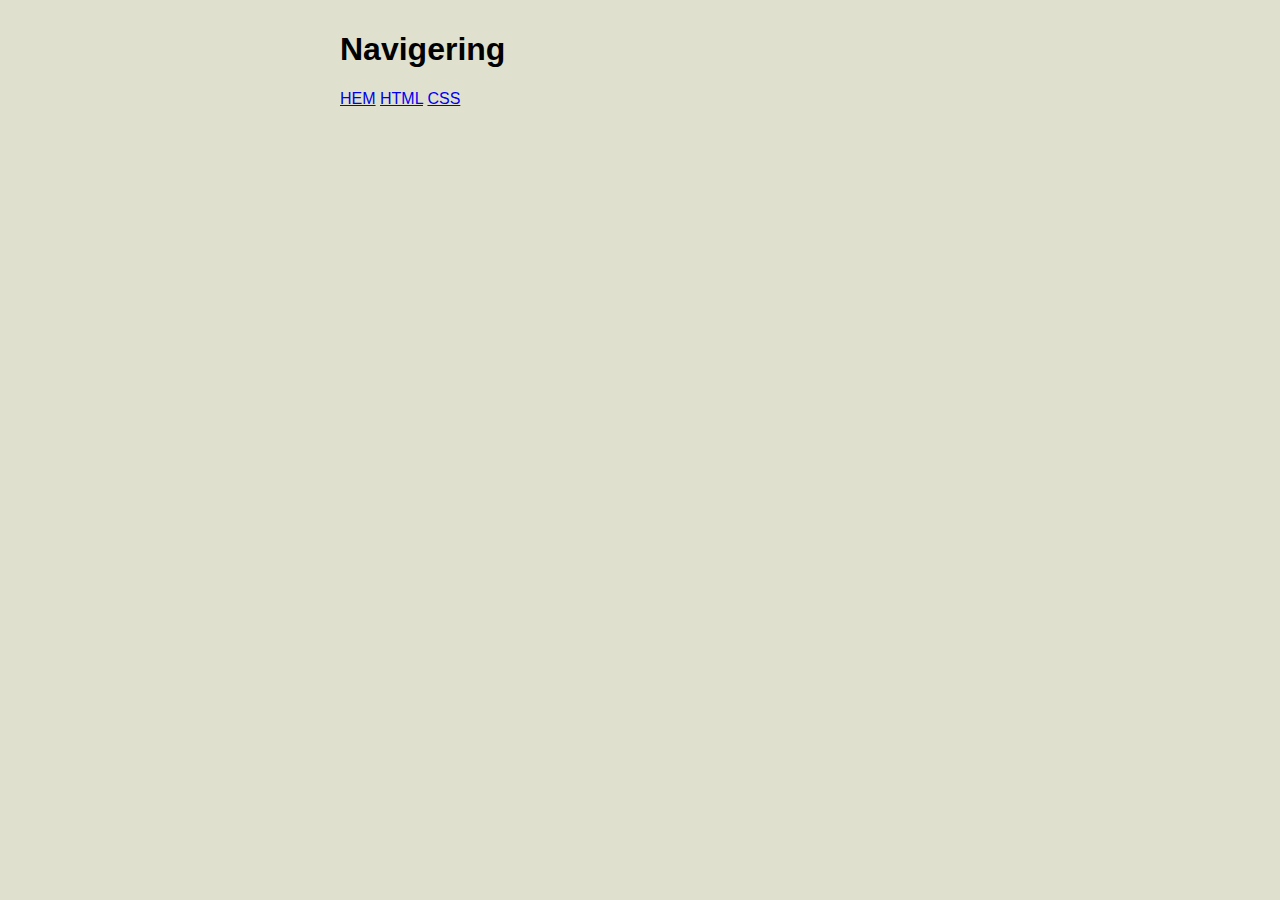
==== second.html @ ecd2120d "titel namn" ====
<!DOCTYPE html>
<html lang="sv">
<head>
    <title>Navigering</title>
    <link rel="stylesheet" type ="text/css"  href="CSS/style.css">
    <meta charset="UTF-8">
    <meta http-equiv="X-UA-Compatible" content="IE=edge">
    <meta name="viewport" content="width=device-width, initial-scale=1.0">
</head>
<body>
    <!--Rubrik på sidan --> 
    <header id ="header">
        <h1> Navigering</h1>
    </header>
    <!--Navigation listan på sidan hem -->
    <div id ="my_navbar">
        <nav class =" nav_bar">
            <a href ="index.html" >HEM</a>
            <a href ="second.html" class ="openPage">HTML</a>
            <a href ="third.html">CSS</a>
        </nav>
    </div>
---- CSS/style.css ----
@charset "UTF-8";
/*Design för body för alla sidor*/
html{
  font-size: 16px;
}
body{
  max-width:600px;
  margin: 0 auto;
  padding: 10px;
  font-family: Verdana, Geneva, Tahoma, sans-serif;
  background-color: rgb(224, 224, 207);
}
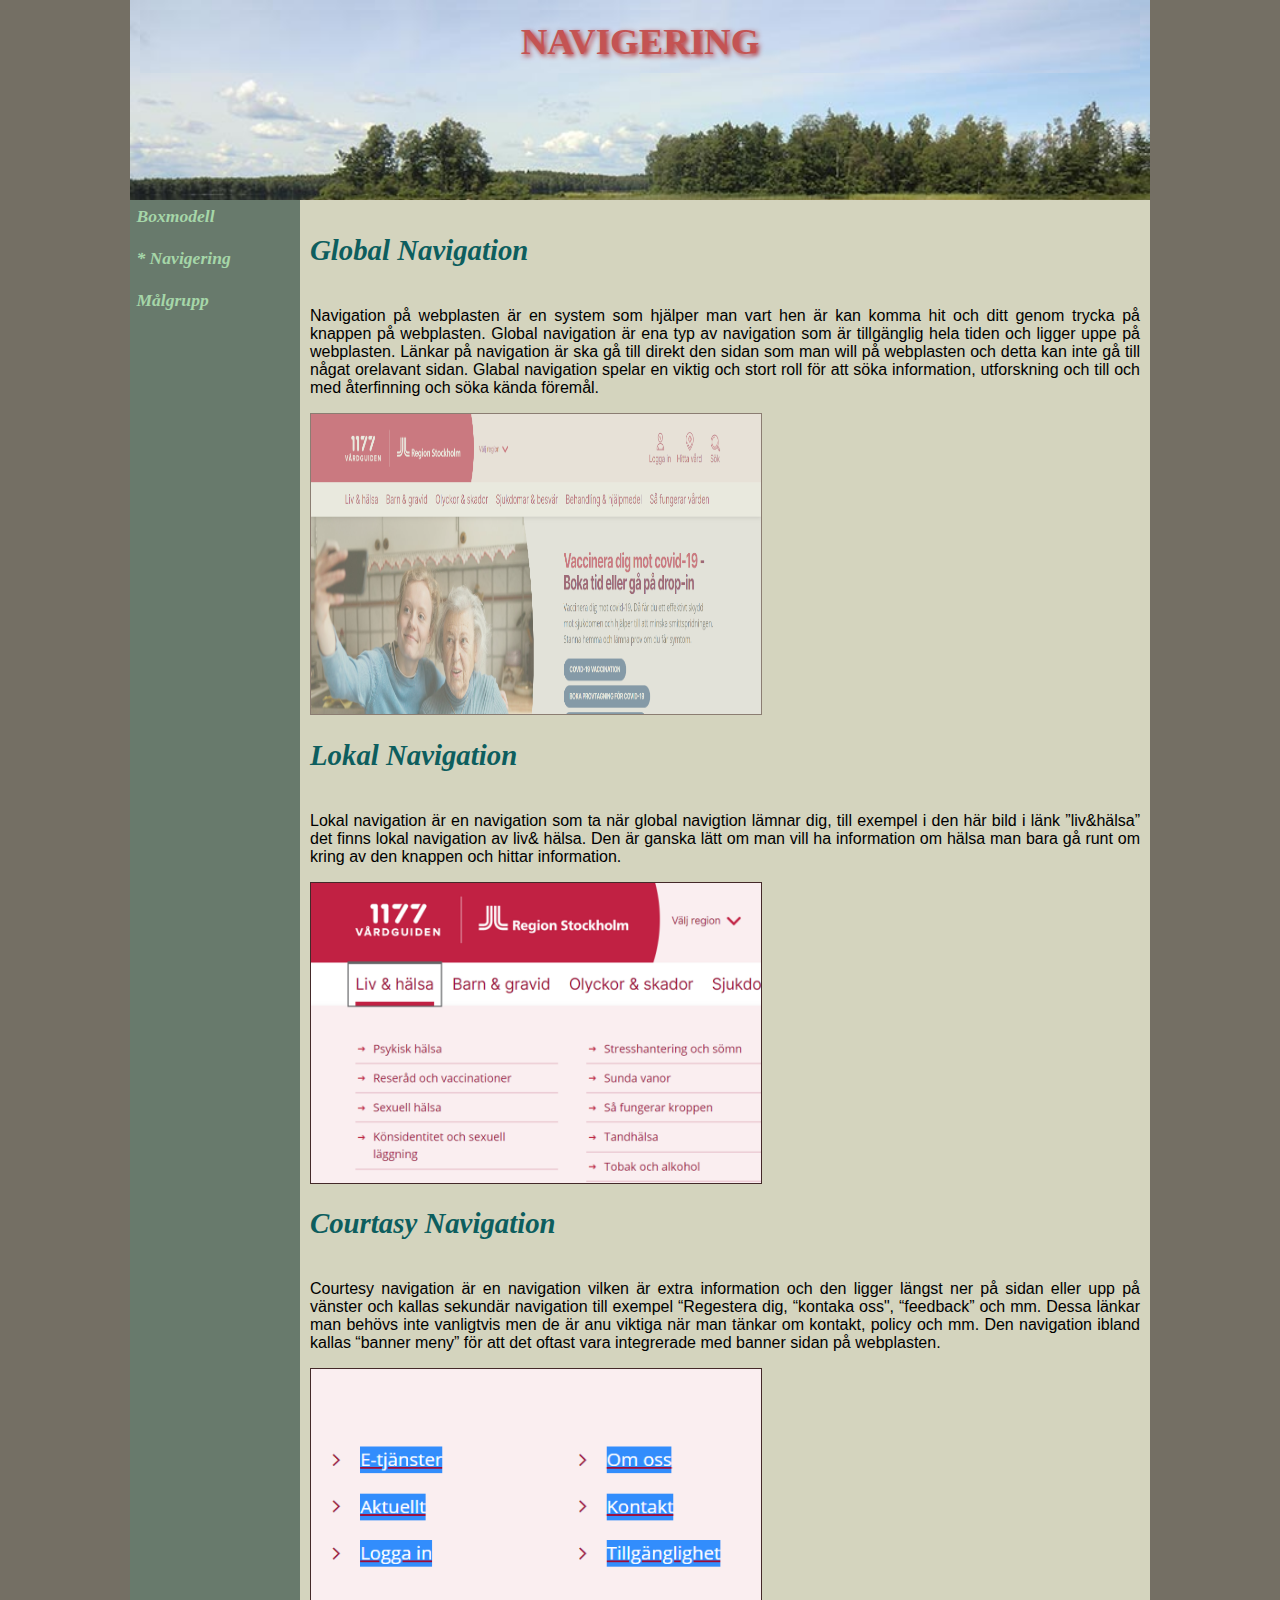
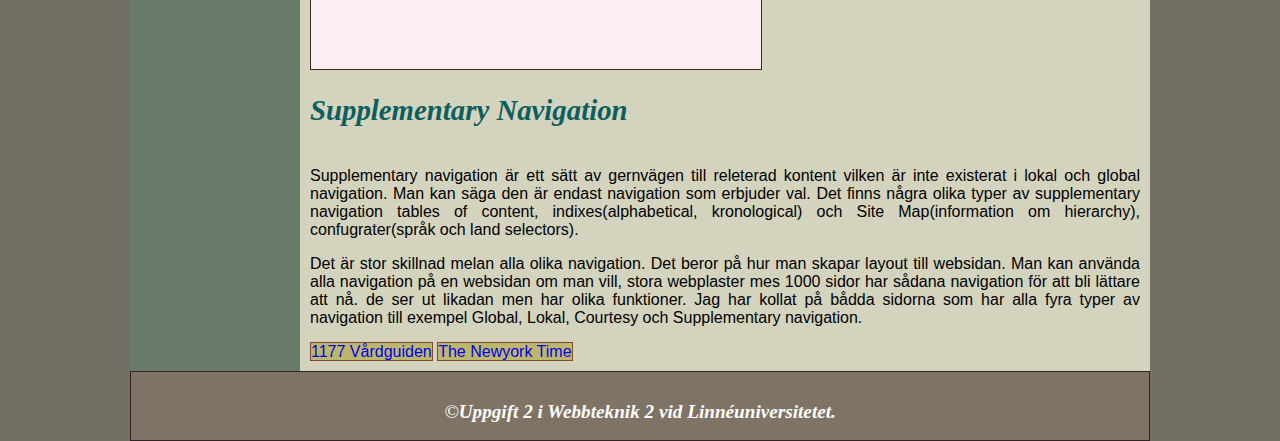
==== commit 6282908c: "changes in website" ====
--- a/second.html
+++ b/second.html
@@ -9,14 +9,68 @@
 </head>
 <body>
     <!--Rubrik på sidan --> 
-    <header id ="header">
-        <h1> Navigering</h1>
+    <header class ="header">
+        <h1 class ="header"> Navigering</h1>
     </header>
     <!--Navigation listan på sidan hem -->
-    <div id ="my_navbar">
-        <nav class =" nav_bar">
-            <a href ="index.html" >HEM</a>
-            <a href ="second.html" class ="openPage">HTML</a>
-            <a href ="third.html">CSS</a>
-        </nav>
-    </div>+    <nav>
+        <label for="menucheckbox" id="menuicon"></label>
+        <input type="checkbox" id="menucheckbox">
+        <ul>
+            <li><a href="index.html" >Boxmodell</a></li>
+            <li><a href="second.html" class="openPage">Navigering</a></li>
+            <li><a href="third.html">Målgrupp</a></li>
+        </ul>
+    </nav>
+<main>
+    <h2 class ="headings">Global Navigation</h2>
+    <p  class ="PARAGRAPH">Navigation på webplasten är en system som hjälper man vart hen är kan
+    komma hit och ditt genom trycka på knappen på webplasten.  Global navigation är ena typ av navigation som 
+    är tillgänglig hela tiden och ligger uppe på webplasten. Länkar på navigation är ska gå till direkt den sidan 
+    som man will på webplasten och detta kan inte gå till någat orelavant sidan. Glabal navigation spelar en viktig 
+    och stort roll för att söka information, utforskning och till och med återfinning och söka kända föremål. </p>
+    <img class ="image_1 image_3" src = "images/global.PNG" alt=" bild som visar global navigation">
+
+<h2 class ="headings">Lokal Navigation</h2>
+<p class ="PARAGRAPH" >Lokal navigation är en navigation som ta när global navigtion lämnar dig,
+till exempel i den här bild i länk ”liv&hälsa” det finns lokal navigation av liv& hälsa. 
+Den är ganska lätt om man vill ha information om hälsa man bara gå runt om kring av den knappen och hittar information. </p> 
+<img  class ="image_1" src ="images/lokal.PNG" alt ="bild som visar lokal navigation">
+<h2 class ="headings">Courtasy Navigation</h2>
+ <p class ="PARAGRAPH" >Courtesy navigation är en navigation vilken är extra information och den ligger 
+längst ner på sidan  eller upp på vänster  och kallas sekundär navigation till exempel “Regestera dig, “kontaka oss",
+“feedback” och mm. Dessa länkar man behövs inte vanligtvis men de är anu viktiga när man tänkar om kontakt, 
+policy och mm. Den navigation ibland kallas “banner meny” för att det oftast vara integrerade med banner sidan på webplasten.  </p> 
+<img  class ="image_1" src ="images/coustasy.PNG" alt ="bild som visar lokal navigation">
+<h2 class ="headings">Supplementary Navigation</h2>
+<p class ="PARAGRAPH" >Supplementary navigation är ett sätt av gernvägen till releterad kontent vilken är 
+inte existerat i lokal och global navigation. Man kan säga den är endast navigation som erbjuder val.  Det finns några olika typer av supplementary navigation
+tables of content, indixes(alphabetical, kronological) och Site Map(information om hierarchy), confugrater(språk och land selectors).  </p> 
+
+<p class ="PARAGRAPH">Det är stor skillnad melan alla olika navigation. Det beror på hur man skapar layout till websidan. Man kan använda alla navigation på en websidan om man vill, 
+    stora webplaster mes 1000 sidor har sådana navigation för att bli lättare att nå. de ser ut likadan men har olika funktioner. 
+     Jag har kollat på bådda sidorna som har alla fyra typer av navigation till exempel Global, Lokal, Courtesy och Supplementary navigation. </p> 
+<a  class="extra_link" href="https://www.1177.se/Stockholm/">1177 Vårdguiden</a>
+<a class="extra_link" href ="https://www.nytimes.com/">The Newyork Time</a>
+
+</main>
+
+
+
+
+
+
+
+
+
+
+
+
+
+
+    <footer class="footer">
+        <p>&copy;<b>Uppgift 2 i Webbteknik 2 vid Linnéuniversitetet.</b></p>
+     </footer>
+        
+</body>
+</html>--- a/CSS/style.css
+++ b/CSS/style.css
@@ -1,12 +1,248 @@
 @charset "UTF-8";
-/*Design för body för alla sidor*/
-html{
-  font-size: 16px;
-}
-body{
-  max-width:600px;
-  margin: 0 auto;
-  padding: 10px;
-  font-family: Verdana, Geneva, Tahoma, sans-serif;
-  background-color: rgb(224, 224, 207);
+
+/* ----- Grundstil för webbsidan ----- */
+
+html {
+    font-size: 16px;
+}
+
+html, body {
+    height: 100%;
+}
+
+html, body, nav, header, main, aside, footer, article, section, div {
+    margin: 0;
+    padding: 0;
+    box-sizing: border-box;
+}
+/*stil för grid layout*/
+body {
+    background-color: #746f64;
+    color: #000000;
+    font-family: Verdana, Geneva, Tahoma, sans-serif;
+    display: grid;
+    grid-template-columns: auto 170px minmax(300px,650px) 200px auto;
+    grid-template-rows: 200px auto 70px;
+    grid-template-areas:
+        ".     header header header  ."
+        ".     nav    main   main    ."
+        ".     footer footer footer  ." ;
+}
+/*stil för menuicon i mobil layout*/
+#menuicon, #menucheckbox {
+    display: none;
+}
+/*stil för navigationbar*/
+nav {
+    grid-area: nav;
+    background-color: #687a6c;
+   
+}
+/*stil för navigationlistor*/
+nav ul {
+    list-style: none;
+    margin: 0;
+    padding: 0;
+    display: flex;
+    gap: 0.5rem;
+    flex-direction: column;
+    font-family: Georgia, 'Times New Roman', Times, serif;
+    font-style: italic;
+    font-weight: bold;
+    font-size: 1.1rem;
+}
+/*stil för navigationlänkar*/
+nav a {
+    text-decoration: none;
+    display: block;
+    padding: 0.4rem;
+
+  
+}
+/*stil för navigationlänkar i visited*/
+nav a:link, nav a:visited {
+    color: #a5d6a8;
+}
+/*stil för navigationlänkar i active and hover */
+nav a:hover, nav a:active {
+    background-color: #c9eed9;
+    color: #4f5f3e;
+}
+/*stil för navigationlänkar i opensidan */
+nav a.openPage::before {
+    content: "* ";
+}
+
+/* ------ Slut på  navigering ----- */
+
+/*stil för header av alla sidan */
+.header {
+    grid-area: header;
+    background-color: #7e7364;
+    background-image: url(../images/lake.jpg);
+    background-size:cover;
+    color: #c45353;
+    padding: 10px;
+    text-transform: uppercase;
+    text-shadow: 2px 2px 5px rgb(179, 40, 40);
+    font-family: "Lucida Handwriting";
+    font-size: 2.3rem;
+    text-align: center;
+}
+/*stil för rubrik i header*/
+header h1 {
+    margin: 0 auto;
+   
+}
+
+/*stil för huvud sid på alla sidan */
+main {
+    grid-area: main;
+    background-color: #d4d4be;
+    padding: 10px;
+}
+/*stil för huvud rubrik på alla sidan */
+.headings {
+    font-size: 1.8rem;
+    color: hsl(180, 76%, 21%);
+    font-family:Georgia, 'Times New Roman', Times, serif;
+    display: inline-block;
+    font-style: italic;
+
+}
+/*stil för andra rubrik på alla sidan */
+.heading_2{
+    color: #2f4131;
+    font-family:Georgia, 'Times New Roman', Times, serif;
+    font-size: 1.2rem;
+    font-style: italic;
+    font-weight: bold;
+ }
+    /* style på alla text på alla sidor*/
+.PARAGRAPH {
+font-family: Arial, Helvetica, sans-serif;
+ text-align: justify;
+}
+
+/*stil för aside på alla sidan */
+
+/*stil för bilder på alla sidan */
+img{
+    max-width: 100%;
+}
+.image_1{
+    width:450px;
+    height:300px;
+    display: block;
+    border: 1px solid rgb(68, 41, 41);
+    }
+.image_2{
+    transition: transform 2s;
+    z-index: 1;
+
+}
+.image_2:hover{
+    z-index: 10;
+    transform: scale(2);
+}
+.image_3{
+    opacity:0.5;
+
+}
+.image_3:hover{
+    opacity: 1;
+}
+.extra_link{
+ transition-property: border-radius;
+ transition-duration: 2s;
+ width: 100px;
+background-color: darkkhaki;
+border:1px solid rgb(131, 72, 51);
+text-decoration: none;
+ }
+.extra_link:hover{
+    border-radius: 25px;
+    background-color: rgb(66, 28, 104);
+    color:rgb(226, 143, 71)
+}
+/*stil för footer av alla sidan */
+footer {
+    grid-area: footer;
+    background-color: #7e7364;
+    padding: 10px;
+    color: #FFFFFF;
+    border: 1px solid #352323;
+    text-align: center;
+    font-style: oblique;
+    font-family: "Lucida Handwriting";
+    font-size: 1.2rem;
+    width: 100%;
+    bottom: 0;
+    left: 0;
+    
+}
+
+
+/*Stil för responsive screen 750px*/
+@media screen and (max-width:750px){
+
+   .floatImg {
+    float: none;
+}
+}
+/*Stil för Responsive screen 650px*/
+@media screen and (max-width:650px){
+    body{
+        grid-template-columns: auto minmax(300px,650px) 200px auto;
+        grid-template-rows:min-content 33px auto;
+        grid-template-areas:
+        " header header header header"
+        ".       nav    nav    ."
+        ".       main   main   ."
+        " footer footer footer footer";
+    }
+    nav ul{
+       flex-direction: row;
+    }
+  nav a.openPage{
+      background-color: #7e9ebe;
+  }
+  nav a.openPage::before{
+      content: "";
+  }
+}
+/*Stil förv responsive screen 500px*/
+@media screen and (max-width:500px){
+    body{
+        display: block;
+    }
+    .header{
+        background-image: none;
+    }
+   
+}
+/*Stil förv responsive screen 650px*/
+/*stil för menuicon*/
+@media screen and (max-width:400px){
+    #menuicon{
+        display: inline-block;
+        background-image:url(../images/menuicon.png);
+        width: 24px;
+        height: 24px;
+        cursor: pointer;
+    }
+   
+    #menucheckbox{
+        display: none;
+    }
+    #menucheckbox:checked ~ ul{
+        display: none;
+    }
+    #menucheckbox ~ ul{
+        display: flex;
+    }
+    nav ul{
+        flex-direction: column;
+    }
+   
 }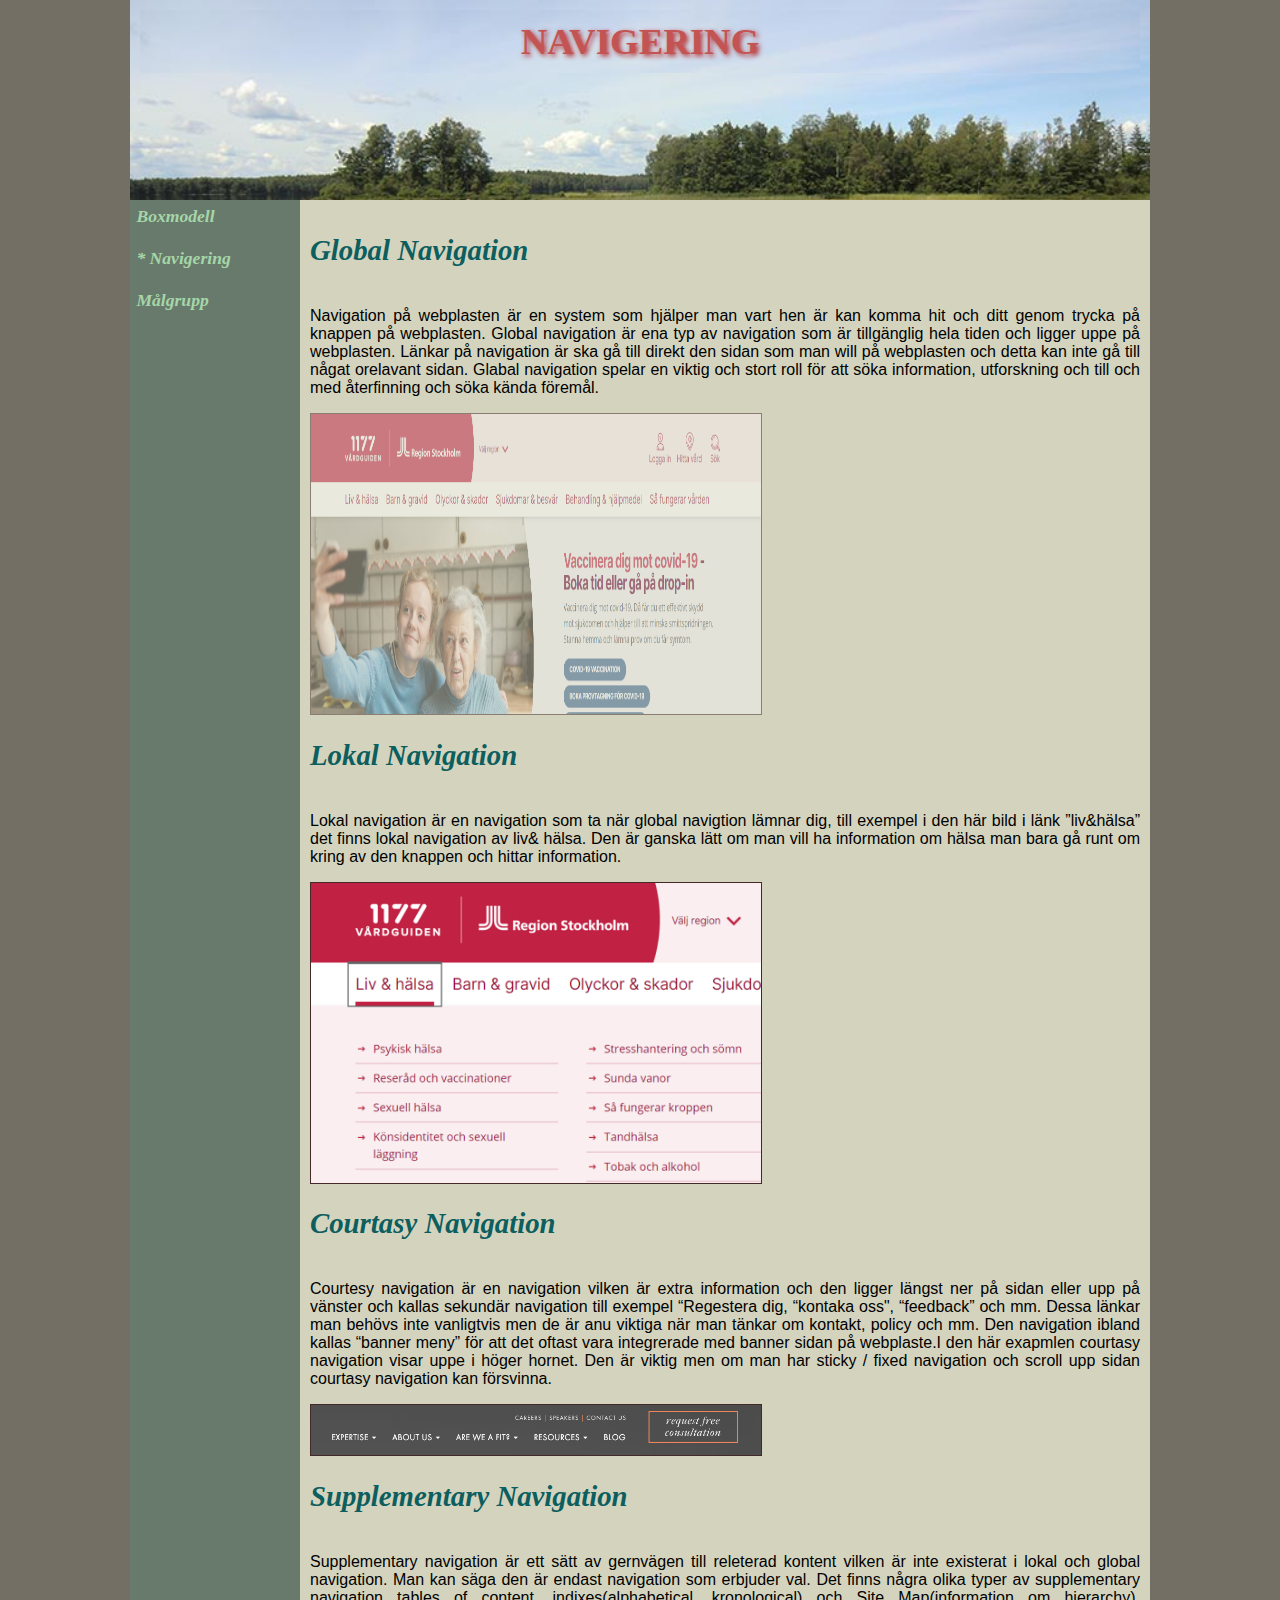
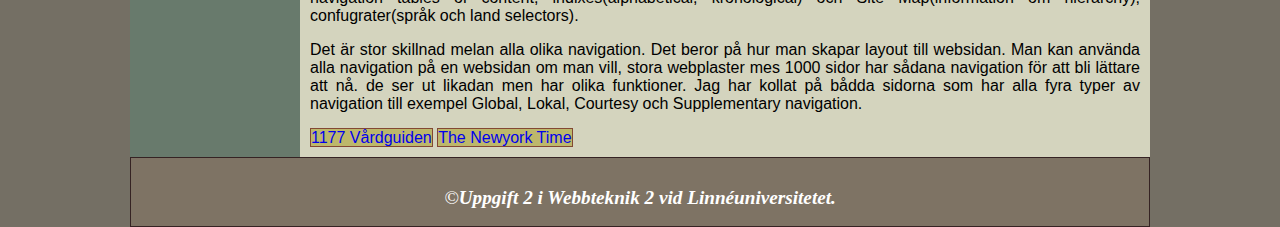
==== commit 2ae12cd7: "changes in kravspecification and courtasy navigation" ====
--- a/second.html
+++ b/second.html
@@ -36,12 +36,14 @@
 till exempel i den här bild i länk ”liv&hälsa” det finns lokal navigation av liv& hälsa. 
 Den är ganska lätt om man vill ha information om hälsa man bara gå runt om kring av den knappen och hittar information. </p> 
 <img  class ="image_1" src ="images/lokal.PNG" alt ="bild som visar lokal navigation">
+
 <h2 class ="headings">Courtasy Navigation</h2>
  <p class ="PARAGRAPH" >Courtesy navigation är en navigation vilken är extra information och den ligger 
 längst ner på sidan  eller upp på vänster  och kallas sekundär navigation till exempel “Regestera dig, “kontaka oss",
 “feedback” och mm. Dessa länkar man behövs inte vanligtvis men de är anu viktiga när man tänkar om kontakt, 
-policy och mm. Den navigation ibland kallas “banner meny” för att det oftast vara integrerade med banner sidan på webplasten.  </p> 
-<img  class ="image_1" src ="images/coustasy.PNG" alt ="bild som visar lokal navigation">
+policy och mm. Den navigation ibland kallas “banner meny” för att det oftast vara integrerade med banner sidan på webplaste.I den här exapmlen courtasy navigation visar uppe i höger hornet.
+ Den är viktig men om man har sticky / fixed navigation och scroll upp sidan courtasy navigation kan försvinna.  </p> 
+<img  class ="image_1" src ="images/courtasy.png" alt ="bild som visar lokal navigation" style = "height:50px">
 <h2 class ="headings">Supplementary Navigation</h2>
 <p class ="PARAGRAPH" >Supplementary navigation är ett sätt av gernvägen till releterad kontent vilken är 
 inte existerat i lokal och global navigation. Man kan säga den är endast navigation som erbjuder val.  Det finns några olika typer av supplementary navigation
